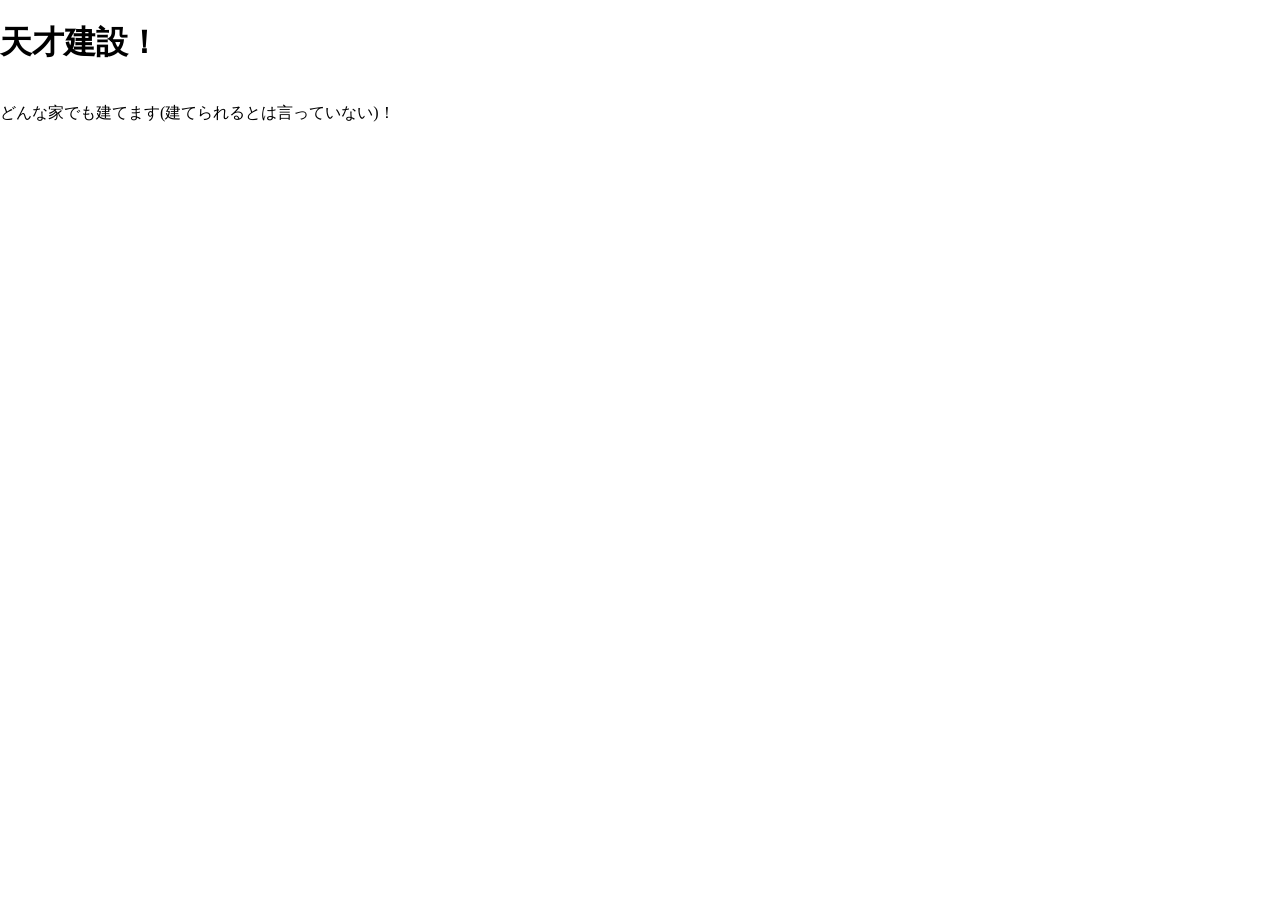
==== ad/index.html @ 45ebc123 "Create index.html" ====
<!DOCTYPE html>
<html lang="ja" prefix="og: http://ogp.me/ns#">
<head>
    <!-- Global site tag (gtag.js) - Google Analytics -->
    <script async src="https://www.googletagmanager.com/gtag/js?id=G-QFT7PVBJ3X"></script>
    <script>
      window.dataLayer = window.dataLayer || [];
      function gtag(){dataLayer.push(arguments);}
      gtag('js', new Date());
    
      gtag('config', 'G-QFT7PVBJ3X');
    </script>
    
    <!-- Google Tag Manager -->
<script>(function(w,d,s,l,i){w[l]=w[l]||[];w[l].push({'gtm.start':
new Date().getTime(),event:'gtm.js'});var f=d.getElementsByTagName(s)[0],
j=d.createElement(s),dl=l!='dataLayer'?'&l='+l:'';j.async=true;j.src=
'https://www.googletagmanager.com/gtm.js?id='+i+dl;f.parentNode.insertBefore(j,f);
})(window,document,'script','dataLayer','GTM-NDKZH2C');</script>
<!-- End Google Tag Manager -->
    
    <title>家を建てるなら、天才建設！</title>
    <link rel="shortcut icon" type="image/x-icon" href="../favicon.ico">
    <meta charest="UTF-8">
    <meta name="viewport" value="width=device-width,initial-scale=1.0,viewport-fit=cover">
    <meta http-equiv="X-UA-Compatible" content="IE=edge">
                                              
    <meta name="format-detection" content="email=no,telephone=no,address=no">
    
    <link rel="stylesheet" href="../style_sp.css" media="screen and (max-width:768px)">
    <link rel="stylesheet" href="../style_pc.css" media="screen and (min-width:769px)">
    <link rel="stylesheet" href="../style_common.css">
    
</head>
<body>
    <h1>天才建設！</h1>
    <p>どんな家でも建てます(建てられるとは言っていない)！</p>
</body>
</html>
---- style_sp.css ----
/*ページの骨格となる部分*/
body{
width:  100%;
margin:  0px;
background-color:  #fff;
display:  flex;
flex-direction:  column;
}

article{
width:  calc(100% - 10px);
margin-top:  20px;
margin-left:  5px;
margin-right:  5px;
}

header{
margin:  5px;
width:  calc(100% - 10px);
}

#main{
width:  calc(100% - 25px);
margin:  5px;
padding-right:  10px;
padding-left:  10px;
background-color:  #fff;
border:  solid 1px #eee;
}

.side{
width:  calc(100% - 10px);
margin:  5px;
margin-bottom:  5px;
padding-top:  3px;
padding-left:  5px;
background-color:  #fff;
border:  solid 1px #eee;
}

footer{
width:  calc(100% - 10px);
padding:  10px 5px 10px 5px;
margin-top: auto;
background-color:  #ccc;
color:  #111;
}
---- style_pc.css ----
/*ページの骨格となる部分*/
body{
width:  100%;
margin:  0px;
background-color:  #fff;
display:  flex;
flex-direction:  column;
}

article{
width:  calc(100% - 70px);
margin-top:  20px;
margin-left:  35px;
margin-right:  35px;
}

header{
margin-left:  35px;
margin-right:  35px;
width:  calc(100% - 70px);
}

#main{
float:  left;
width:  calc(75% - 112px);//marginで10px, paddingで100px, borderで2px。合計22px 
margin:  5px;
padding-right:  50px;
padding-left:  50px;
background-color:  #fff;
border:  solid 1px #eee;
}

.side{
float:  left;
width:  calc(25% - 22px);
margin-left:  5px;
margin-bottom:  5px;
padding-top:  3px;
padding-left:  5px;
background-color:  #fff;
border:  solid 1px #eee;
}

footer{
clear:  left;
width:  calc(100% - 160px);
padding:  50px 80px 50px 80px;
margin-top: 5px;
background-color:  #ccc;
color:  #111;
}


.sp_only{
visibility:  hidden;
}
---- style_common.css ----
.title{
border: solid 1px #eee;
border-radius:  5px;
padding: 5px;
font-size:1.4em;
font-size:1.8em;
}

h3.caption{
border-left: thick solid #349;
background-color:#cef;
border-bottom: solid 2px #abe;
border-right: solid 1px #abe;
padding: 5px;
margin-left:15px;
font-size:1.4em;
}

.passage{
padding-left: 30px;
padding-bottom:10px;
}

.h_list_elem{
list-style:  none;
display:  inline-block;
margin:  0;
margin-right:10px;
padding:  8px;

border:  solid 1px #aaa;
border-radius:  5px;
background-color: #e9fcff;
}

a.anchor:link{
color:  #000;
text-decoration: none;
}

a.anchor:visited{
color:  #000;
text-decoration: none;
}


.simple-border{
margin: 5px;
border: solid 1px #000;
padding: 0px 10px 0px;
}
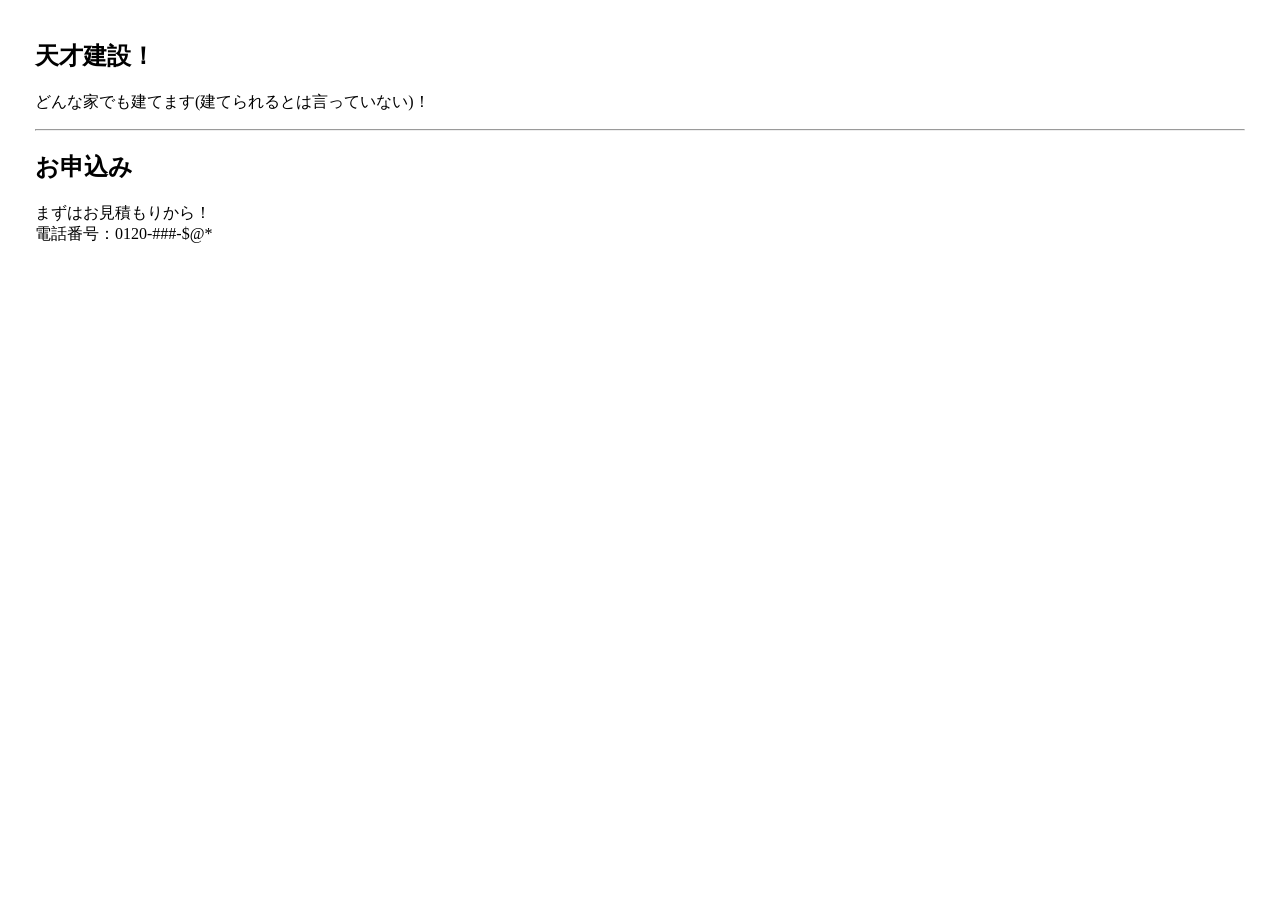
==== commit 29d39c66: "Update index.html" ====
--- a/ad/index.html
+++ b/ad/index.html
@@ -34,7 +34,13 @@
     
 </head>
 <body>
-    <h1>天才建設！</h1>
-    <p>どんな家でも建てます(建てられるとは言っていない)！</p>
+    <article>
+        <h1>天才建設！</h1>
+        <p>どんな家でも建てます(建てられるとは言っていない)！</p>
+        <hr>
+        <h2>お申込み</h2>
+        <p>まずはお見積もりから！<br>
+            電話番号：0120-###-$@*</p>
+    </article>
 </body>
 </html>
